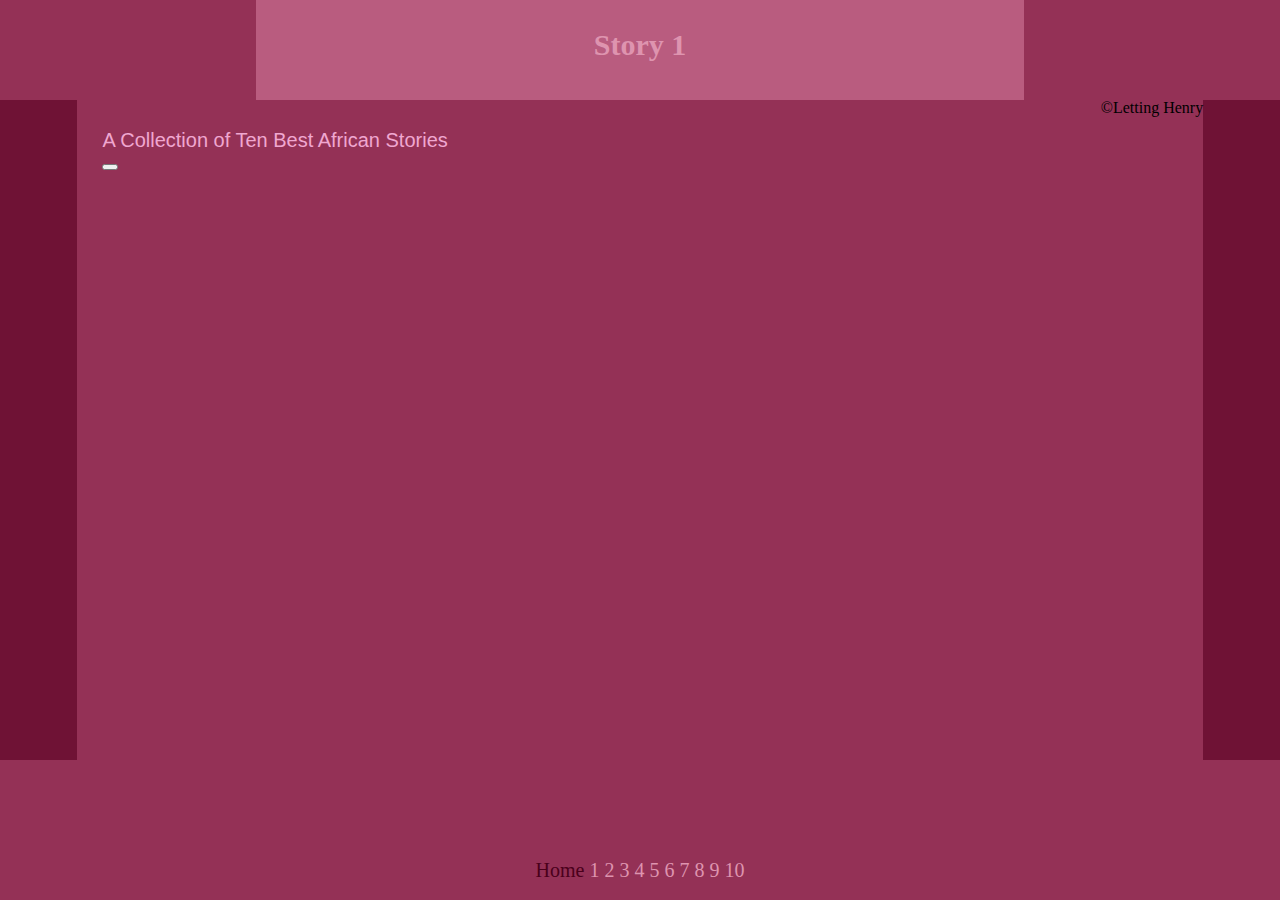
==== index.html @ 67221b66 "footer to div" ====
<!DOCTYPE html>
<html lang="en">
    <head>
        <meta charset="utf-8">
        <title>Afrikan hadithis</title>
        <link type="text/css" href="stylesheet.css" rel="stylesheet">
    </head>
    
    <body>
 <div id="container">
     <div id="top"> <span class="spanhm"><h2>Story 1</h2></span></div> 
     <div id="siderlefth"></div>
     <div id="middleground">A Collection of Ten Best African Stories<br> <button></button> </div>
     <div id="siderrightl"></div>
     <div id="bottomer">
         <span class="bt">
             <a class="this" >Home</a>
             <a class= "pagid" href="1.html">1</a>
             <a class="pagid" href="2.html">2</a>
             <a class="pagid" href="3.html">3</a>
             <a class="pagid" href="4.html">4</a>
             <a class="pagid" href="5.html">5</a>
             <a class="pagid" href="6.html">6</a>
             <a class="pagid" href="7.html">7</a>
             <a class="pagid" href="8.html">8</a>
             <a class="pagid" href="9.html">9</a>
             <a class="pagid" href="10.html">10</a>    
         </span> 
     </div>
 </div>
        <footer><small>&copy;Letting Henry</small></footer>
    </body>
</html>
---- stylesheet.css ----
/* http://meyerweb.com/eric/tools/css/reset/ 
   v2.0 | 20110126
   License: none (public domain)
*/

html, body, div, span, applet, object, iframe,
h1, h2, h3, h4, h5, h6, p, blockquote, pre,
a, abbr, acronym, address, big, cite, code,
del, dfn, em, img, ins, kbd, q, s, samp,
small, strike, strong, sub, sup, tt, var,
b, u, i, center,
dl, dt, dd, ol, ul, li,
fieldset, form, label, legend,
table, caption, tbody, tfoot, thead, tr, th, td,
article, aside, canvas, details, embed, 
figure, figcaption, footer, header, hgroup, 
menu, nav, output, ruby, section, summary,
time, mark, audio, video {
	margin: 0;
	padding: 0;
	border: 0;
	font-size: 100%;
	font: inherit;
	vertical-align: baseline;
}
/* HTML5 display-role reset for older browsers */
article, aside, details, figcaption, figure, 
footer, header, hgroup, menu, nav, section {
	display: block;
}
body {
	line-height: 1;
}
ol, ul {
	list-style: none;
}
blockquote, q {
	quotes: none;
}
blockquote:before, blockquote:after,
q:before, q:after {
	content: '';
	content: none;
}
table {
	border-collapse: collapse;
	border-spacing: 0;
}

a{
 color: #4a001b; 
}
/*  mine begins here  */
/*--------------------*/


body{
  margin: 0 auto;
    top: 0;
    text-align: center;
    background-color: #943156;
}

#container{
   width: 100%;
   height: auto;
   background-color: #943156;
   margin: 0 auto;
   font-size: 20px;
}
.spanhm{
  font-size: 30px;
  font-weight: 600;
}

#top{
    padding-top: 30px;
   text-align: center;
    color:#de94af;
    background-color: #b95c7f;
    width: 60%;
    margin: 0 auto;
    height: 70px;
}
#siderleft{
   width: 6%;
   height: 330px;
    float: left;
    background-color:#6f1235 ;
    color: #4a001b;
    padding-top: 330px;
    margin-right: 4% solid transparent;
    transition: width 0.6s;
}
#siderlefth{
   width: 6%;
   height: 330px;
    float: left;
    background-color:#6f1235 ;
    color: #4a001b;
    padding-top: 330px;
    margin-right: 4% solid transparent;
}

#siderleft:hover{
    width: 10%;
    margin-right: 0;
    
}

#middleground{
    margin-top: 30px;
 min-height: 700px;
 width: 78%;
float: left;
background-color: #943156;
    color: #f0a7d0;
    text-align: left;
    margin-left: 2%;
    font-family: 'Questrial', sans-serif;
}

#siderright{
    width: 6%;
   height: 330px;
    float: right; 
    background-color:#6f1235 ;
    padding-top: 330px;
    color: #4a001b;
    margin-left: 4% solid transparent;
    transition: width 0.6s;
}
#siderrightl{
    width: 6%;
   height: 330px;
    float: right; 
    background-color:#6f1235 ;
    padding-top: 330px;
    color: #4a001b;
    margin-left: 4% solid transparent;
}

#siderright:hover{
  width: 10%;
   margin-left: 0; 
}

#bottomer{
  width: 100%;
  height: 30px;
 padding-top: 10px;
 text-align: center;
    float: left;
    margin-top: 20px;
}
.bt{
width: 100%;
}
#footer{
    color: #943156;
    float: left;
    width: 100%;
    height: auto;
}
.this{
    color: #4a001b;
}
.pagid{
 color: #de94af;   
}
a{
    text-decoration: none;
}
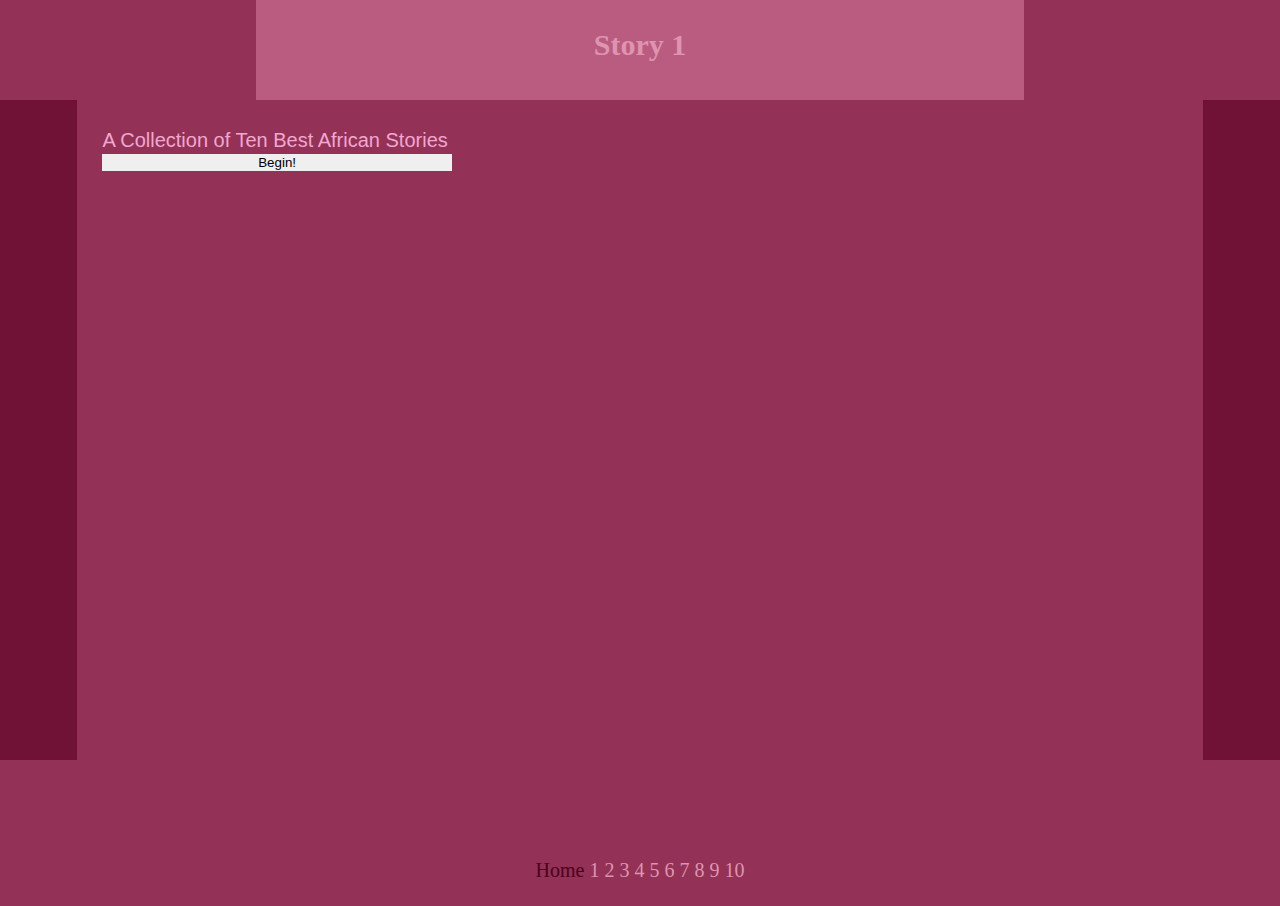
==== commit 13c6755f: "&button" ====
--- a/index.html
+++ b/index.html
@@ -10,7 +10,7 @@
  <div id="container">
      <div id="top"> <span class="spanhm"><h2>Story 1</h2></span></div> 
      <div id="siderlefth"></div>
-     <div id="middleground">A Collection of Ten Best African Stories<br> <button></button> </div>
+     <div id="middleground">A Collection of Ten Best African Stories<br> <button>Begin!</button> </div>
      <div id="siderrightl"></div>
      <div id="bottomer">
          <span class="bt">
@@ -28,6 +28,6 @@
          </span> 
      </div>
  </div>
-        <footer><small>&copy;Letting Henry</small></footer>
+        <div id="footer"><small>&copy;Letting Henry</small></div>
     </body>
 </html>--- a/stylesheet.css
+++ b/stylesheet.css
@@ -120,6 +120,12 @@
     font-family: 'Questrial', sans-serif;
 }
 
+button{
+    height: 20%;
+    border-style: hidden;
+    width: 35%;
+}
+
 #siderright{
     width: 6%;
    height: 330px;
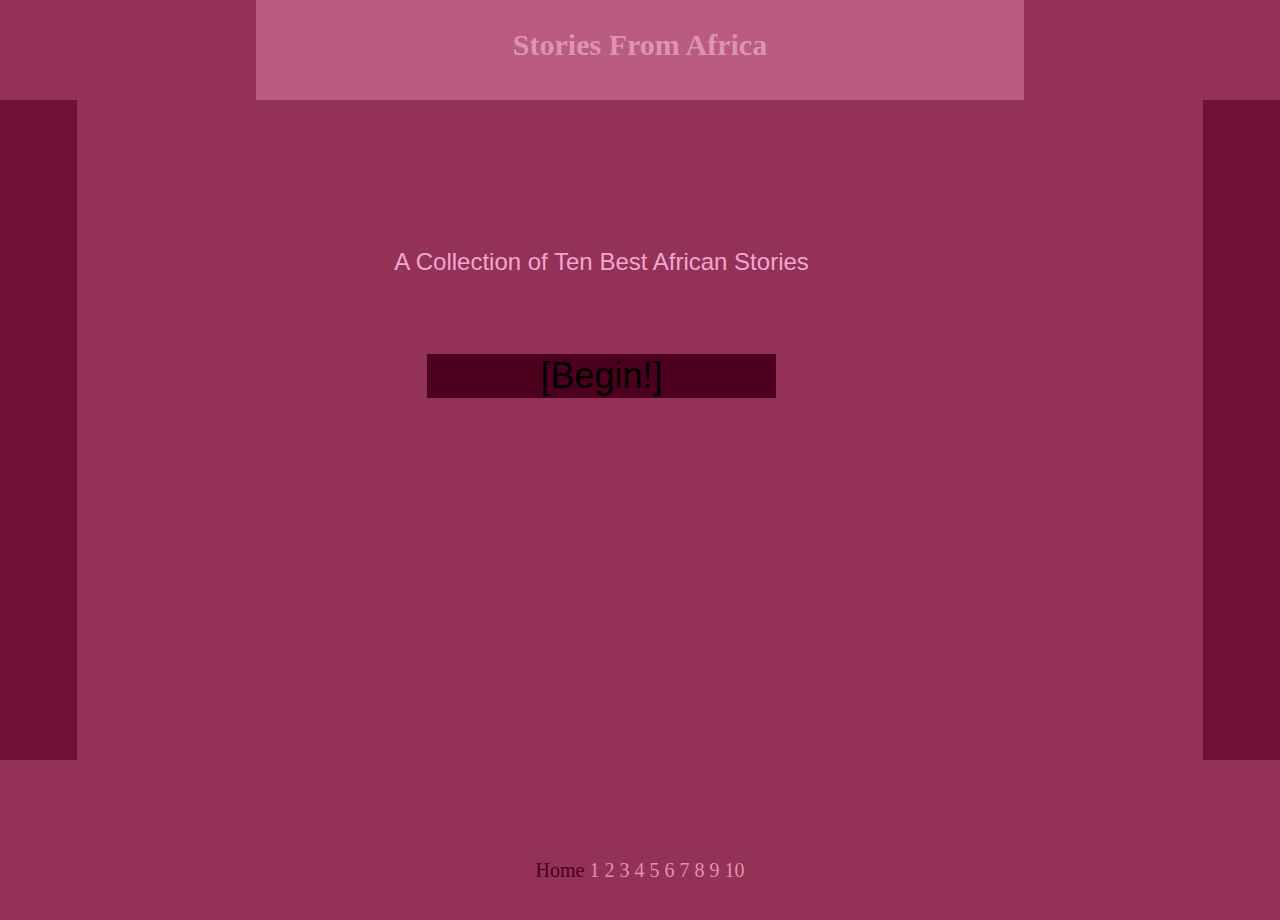
==== commit 38a64a58: "changes" ====
--- a/index.html
+++ b/index.html
@@ -4,13 +4,14 @@
         <meta charset="utf-8">
         <title>Afrikan hadithis</title>
         <link type="text/css" href="stylesheet.css" rel="stylesheet">
+        <link rel="icon" href="lion.ico">
     </head>
     
     <body>
  <div id="container">
-     <div id="top"> <span class="spanhm"><h2>Story 1</h2></span></div> 
+     <div id="top"> <span class="spanhm"><h2>Stories From Africa</h2></span></div> 
      <div id="siderlefth"></div>
-     <div id="middleground">A Collection of Ten Best African Stories<br> <button>Begin!</button> </div>
+     <div id="middlegroundr"><br><br><br><br><br><br><h1>A Collection of Ten Best African Stories</h1><br><br><br> <br><button>&#91;Begin!&#93;</button> </div>
      <div id="siderrightl"></div>
      <div id="bottomer">
          <span class="bt">
--- a/stylesheet.css
+++ b/stylesheet.css
@@ -100,6 +100,7 @@
     color: #4a001b;
     padding-top: 330px;
     margin-right: 4% solid transparent;
+    
 }
 
 #siderleft:hover{
@@ -115,7 +116,18 @@
 float: left;
 background-color: #943156;
     color: #f0a7d0;
-    text-align: left;
+    text-align: center;
+    margin-left: 2%;
+    font-family: 'Questrial', sans-serif;
+}
+#middlegroundr{
+    margin-top: 30px;
+ min-height: 700px;
+ width: 78%;
+float: left;
+background-color: #943156;
+    color: #f0a7d0;
+    text-align: center;
     margin-left: 2%;
     font-family: 'Questrial', sans-serif;
 }
@@ -124,6 +136,15 @@
     height: 20%;
     border-style: hidden;
     width: 35%;
+    background-color: #4c001d;
+    color: ; 
+   font-size:36px;
+}
+button:hover{
+    color: antiquewhite;
+    height: 45%;
+    width: 40%;
+    box-shadow: 2px 2px 2px 2px brown;
 }
 
 #siderright{
@@ -166,7 +187,7 @@
     color: #943156;
     float: left;
     width: 100%;
-    height: auto;
+    height:30px;
 }
 .this{
     color: #4a001b;
@@ -176,4 +197,11 @@
 }
 a{
     text-decoration: none;
+}
+h1{
+  font-size: 24px;  
+}
+
+h3{
+font-size: 20px;    
 }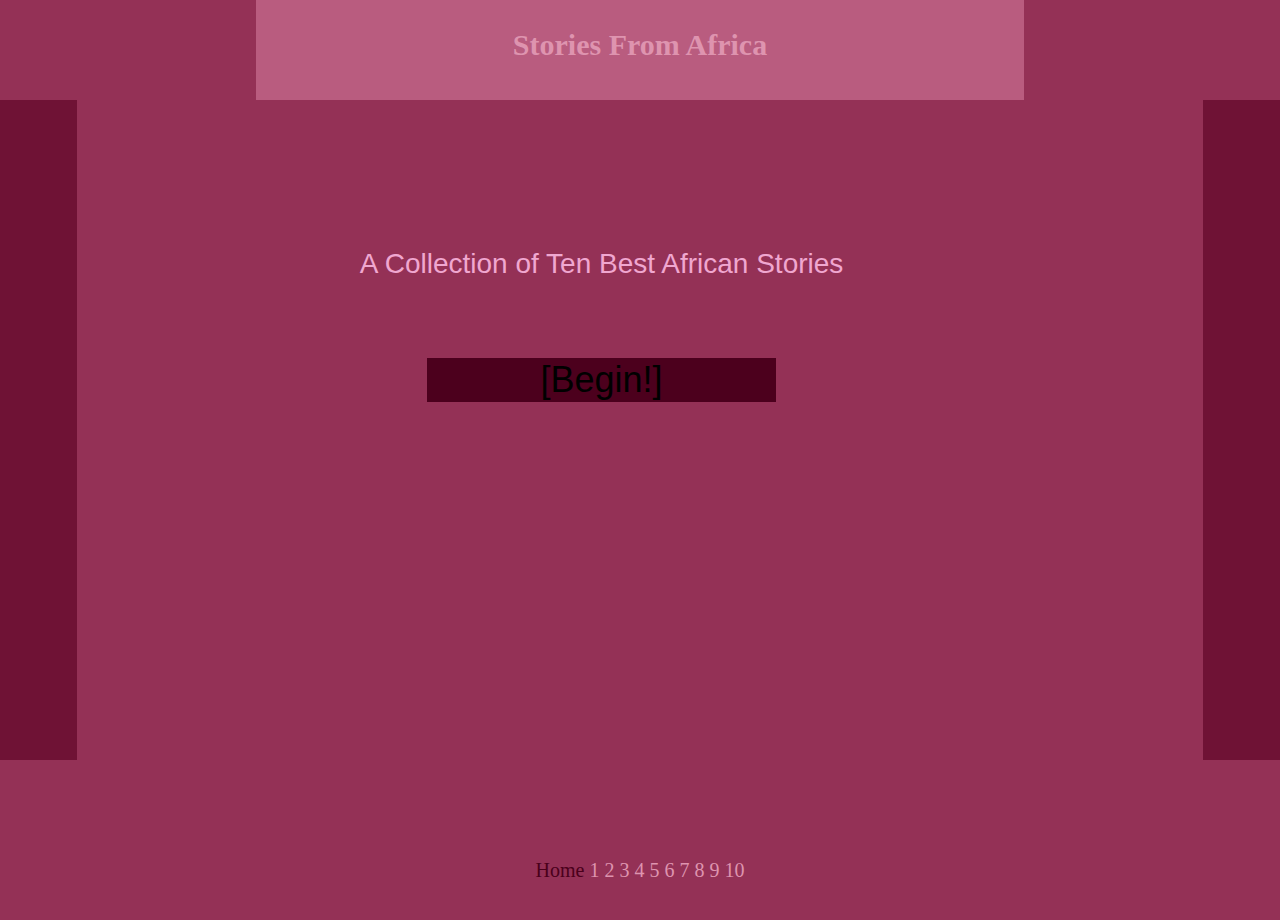
==== commit 4716ca78: "updating font" ====
--- a/index.html
+++ b/index.html
@@ -5,13 +5,16 @@
         <title>Afrikan hadithis</title>
         <link type="text/css" href="stylesheet.css" rel="stylesheet">
         <link rel="icon" href="lion.ico">
+        <link href='https://fonts.googleapis.com/css?family=Indie+Flower' rel='stylesheet' type='text/css'>
     </head>
     
     <body>
  <div id="container">
      <div id="top"> <span class="spanhm"><h2>Stories From Africa</h2></span></div> 
      <div id="siderlefth"></div>
-     <div id="middlegroundr"><br><br><br><br><br><br><h1>A Collection of Ten Best African Stories</h1><br><br><br> <br><button>&#91;Begin!&#93;</button> </div>
+     <div id="middlegroundr"><br><br><br><br><br><br><h1>A Collection of Ten Best African Stories</h1><br><br><br> <br>
+         <a href="1.html"><button >&#91;Begin!&#93;</button></a>
+     </div>
      <div id="siderrightl"></div>
      <div id="bottomer">
          <span class="bt">
--- a/stylesheet.css
+++ b/stylesheet.css
@@ -139,12 +139,14 @@
     background-color: #4c001d;
     color: ; 
    font-size:36px;
+    transition: border-radius 0.3s, width 0.3s;
 }
 button:hover{
     color: antiquewhite;
-    height: 45%;
+    height: 71%;
     width: 40%;
     box-shadow: 2px 2px 2px 2px brown;
+    border-radius: 15%;
 }
 
 #siderright{
@@ -199,9 +201,10 @@
     text-decoration: none;
 }
 h1{
-  font-size: 24px;  
+  font-size: 28px;  
 }
 
 h3{
-font-size: 20px;    
+font-size: 20px; 
+font-weight: 700;
 }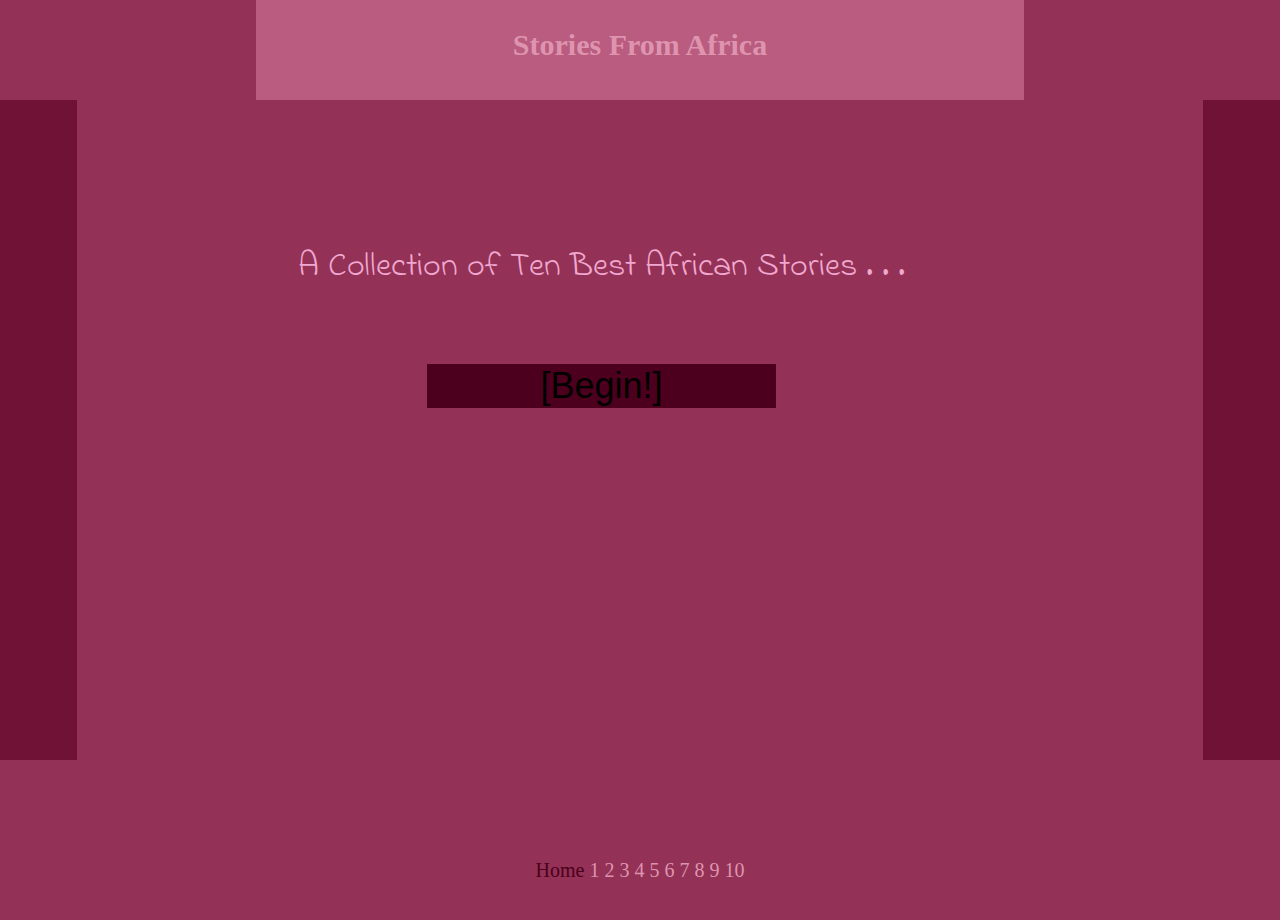
==== commit 0cf9f9db: "another font tweak" ====
--- a/index.html
+++ b/index.html
@@ -12,7 +12,7 @@
  <div id="container">
      <div id="top"> <span class="spanhm"><h2>Stories From Africa</h2></span></div> 
      <div id="siderlefth"></div>
-     <div id="middlegroundr"><br><br><br><br><br><br><h1>A Collection of Ten Best African Stories</h1><br><br><br> <br>
+     <div id="middlegroundr"><br><br><br><br><br><br><h1>A Collection of Ten Best African Stories . . .</h1><br><br><br> <br>
          <a href="1.html"><button >&#91;Begin!&#93;</button></a>
      </div>
      <div id="siderrightl"></div>
--- a/stylesheet.css
+++ b/stylesheet.css
@@ -201,7 +201,8 @@
     text-decoration: none;
 }
 h1{
-  font-size: 28px;  
+  font-size: 34px;
+  font-family: 'Indie Flower', cursive;
 }
 
 h3{
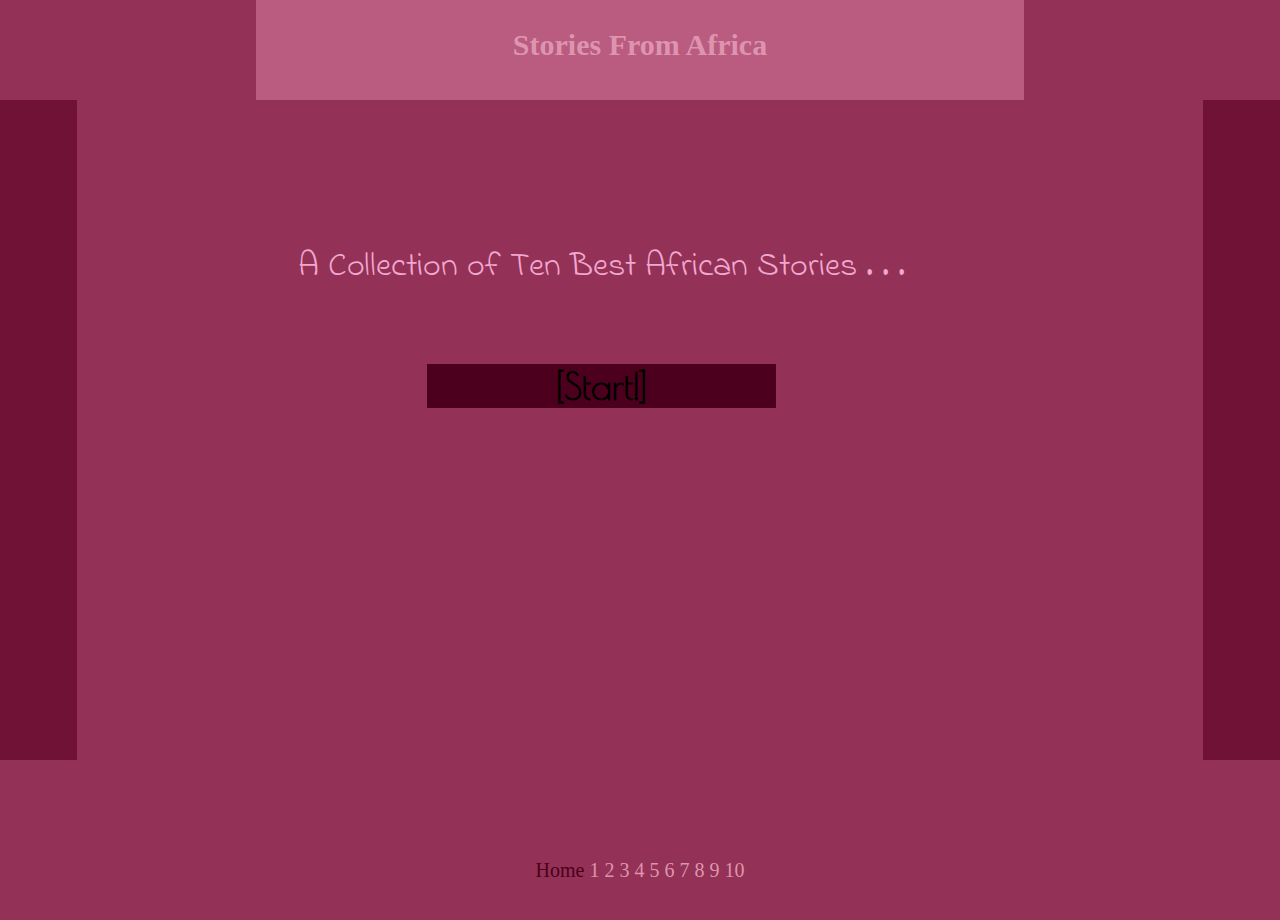
==== commit adc9cd03: "genuine changes" ====
--- a/index.html
+++ b/index.html
@@ -6,6 +6,7 @@
         <link type="text/css" href="stylesheet.css" rel="stylesheet">
         <link rel="icon" href="lion.ico">
         <link href='https://fonts.googleapis.com/css?family=Indie+Flower' rel='stylesheet' type='text/css'>
+        <link href='https://fonts.googleapis.com/css?family=Poiret+One' rel='stylesheet' type='text/css'>
     </head>
     
     <body>
@@ -13,7 +14,7 @@
      <div id="top"> <span class="spanhm"><h2>Stories From Africa</h2></span></div> 
      <div id="siderlefth"></div>
      <div id="middlegroundr"><br><br><br><br><br><br><h1>A Collection of Ten Best African Stories . . .</h1><br><br><br> <br>
-         <a href="1.html"><button >&#91;Begin!&#93;</button></a>
+         <a href="1.html"><button >&#91;Start!&#93;</button></a>
      </div>
      <div id="siderrightl"></div>
      <div id="bottomer">
--- a/stylesheet.css
+++ b/stylesheet.css
@@ -135,11 +135,13 @@
 button{
     height: 20%;
     border-style: hidden;
+    font-family: 'Poiret One', cursive;
     width: 35%;
     background-color: #4c001d;
     color: ; 
    font-size:36px;
-    transition: border-radius 0.3s, width 0.3s;
+    transition: border-radius 0.3s, width 0.3s, font-size 0.2s, color 0.3s;
+    font-weight: 900;
 }
 button:hover{
     color: antiquewhite;
@@ -147,6 +149,9 @@
     width: 40%;
     box-shadow: 2px 2px 2px 2px brown;
     border-radius: 15%;
+    font-family: 'Poiret One', cursive;
+    font-size: 40px;
+    font-kerning: 2px;
 }
 
 #siderright{
